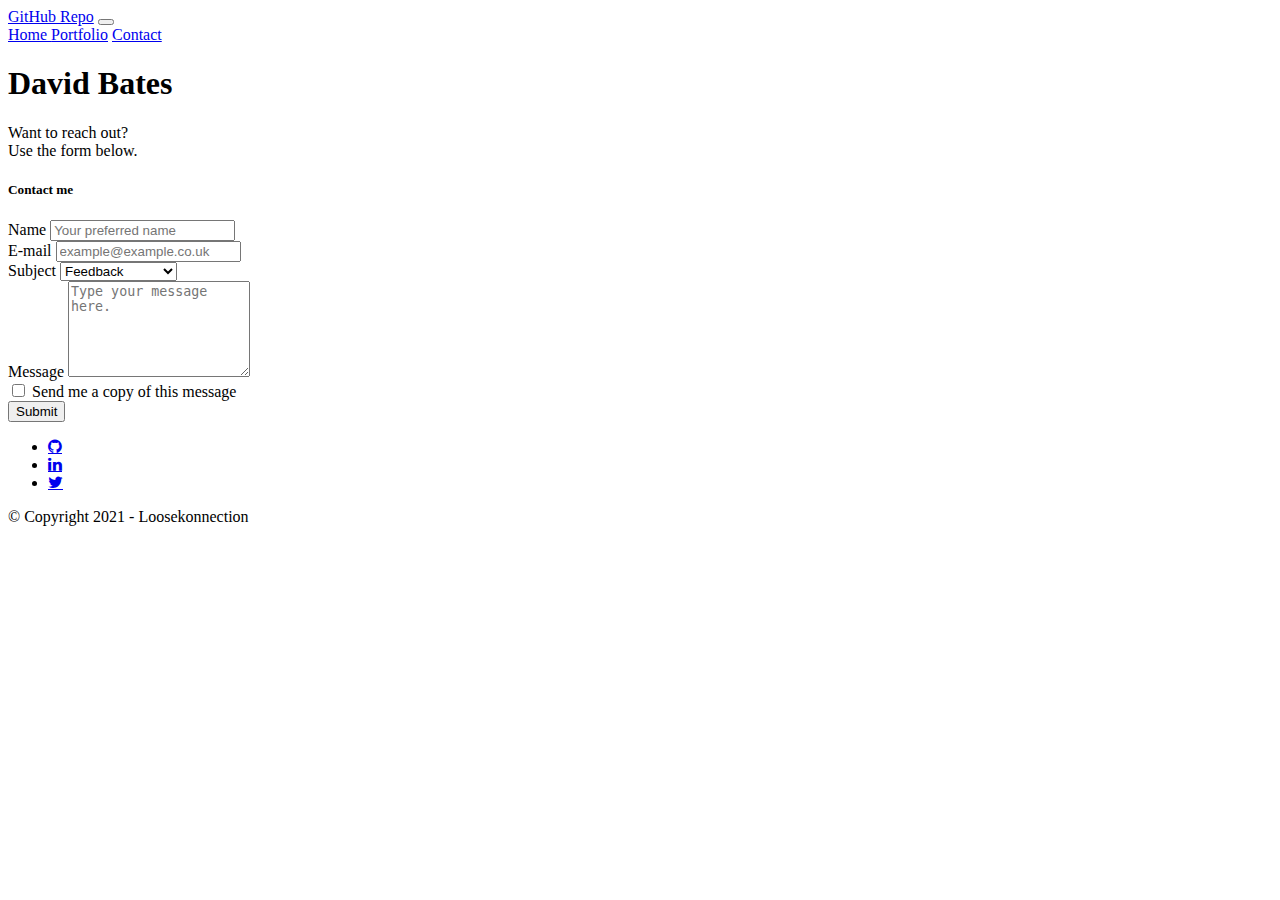
==== contact.html @ c4c9c6be "GitHub repo navbar update" ====
<!doctype html>
<html lang="en">

<head>
    <!-- Required meta tags -->
    <meta charset="utf-8">
    <meta name="viewport" content="width=device-width, initial-scale=1, shrink-to-fit=no">
    <!-- Bootstrap CSS -->
    <link rel="stylesheet" href="https://cdn.jsdelivr.net/npm/bootstrap@4.5.3/dist/css/bootstrap.min.css"
    integrity="sha384-TX8t27EcRE3e/ihU7zmQxVncDAy5uIKz4rEkgIXeMed4M0jlfIDPvg6uqKI2xXr2" crossorigin="anonymous">
    <link rel="stylesheet" href="https://cdnjs.cloudflare.com/ajax/libs/font-awesome/4.7.0/css/font-awesome.min.css">
    <link rel="stylesheet" href="css/style.css">

    <title>Dave's Portfolio</title>
</head>

<body class="bg-light">

    <!-- Sticky Nav -->
    <header class="sticky-top">
        <nav class="navbar navbar-expand-md navbar-dark bg-dark">
            <a class="navbar-brand" href="https://github.com/Loosekonnection/ResponsivePortfolio" target="_blank">GitHub Repo</a>
            <button class="navbar-toggler" type="button" data-toggle="collapse" data-target="#navbarNavAltMarkup"
                aria-controls="navbarNavAltMarkup" aria-expanded="false" aria-label="Toggle navigation">
                <span class="navbar-toggler-icon"></span>
            </button>
            <div class="collapse navbar-collapse" id="navbarNavAltMarkup">
                <div class="navbar-nav ">
                    <a class="nav-item nav-link" href="index.html">Home <span class="sr-only">(current)</span></a>
                    <a class="nav-item nav-link" href="portfolio.html">Portfolio</a>
                    <a class="nav-item nav-link" href="contact.html">Contact</a>
                </div>
            </div>
        </nav>
    </header>

    <!-- Banner -->
    <section class="jumbotron jumbotron-fluid bg-info text-white text-center">
        <div class="container">
            <h1 class="display-3">David Bates</h1>
            <p>Want to reach out?<br> Use the form below.</p>
        </div>
    </section>

    <!-- Main Section -->
    <main class="container">
        <div class="row">
            <div class="col-0 col-md-1 col-lg-2"></div>
            <!-- Contact Form-->
            <div class="col-12 col-md-10 col-lg-8 p-0">
                <div class="card">
                    <h5 class="card-header bg-info text-white text-center py-4"><strong>Contact me</strong></h5>
                    <!--Card content-->
                    <div class="card-body px-md-5 pt-0">
                        <!-- Form -->
                        <form class="text-secondary" action="#!">
                            <!-- Name -->
                            <div class="md-form mt-3">
                                <label for="materialContactFormName">Name</label>
                                <input type="text" id="materialContactFormName" placeholder="Your preferred name"
                                    class="form-control">
                            </div>
                            <!-- E-mail -->
                            <div class="md-form mt-3">
                                <label for="materialContactFormEmail">E-mail</label>
                                <input type="email" id="materialContactFormEmail" placeholder="example@example.co.uk"
                                    class="form-control">
                            </div>
                            <!-- Subject -->
                            <div class="text-center">
                                <span>Subject</span>
                                <select class="mdb-select mt-3">
                                    <option value="#" disabled>Choose option</option>
                                    <option value="1">Feedback</option>
                                    <option value="2">Report a bug</option>
                                    <option value="3">Feature request</option>
                                </select>
                            </div>
                            <!--Message-->
                            <div class="md-form mt-3">
                                <label for="materialContactFormMessage">Message</label>
                                <textarea id="materialContactFormMessage" class="form-control md-textarea"
                                    placeholder="Type your message here." rows="6"></textarea>
                            </div>
                            <!-- Copy -->
                            <div class="form-check text-center pt-2">
                                <input type="checkbox" class="form-check-input" id="materialContactFormCopy">
                                <label class="form-check-label" for="materialContactFormCopy">Send me a copy of this message</label>
                            </div>
                            <!-- Send button -->
                            <button class="btn btn-outline-info btn-rounded btn-block z-depth-0 my-4 waves-effect" type="submit">Submit</button>
                        </form>
                    </div>
                </div>
            </div>
        </div>
    </main>

    <!-- Fixed Footer -->
    <footer class="footer fixed-bottom text-white text-center">
        <div class="container-fluid bg-info pt-2">
        </div>
        <div class="row bg-dark pt-2">
            <div class="col-12 col-md-6 text-md-right align-items-center">
                <ul class="list-unstyled list-inline mb-1">
                    <li class="list-inline-item "><a href="https://www.github.com/loosekonnection" target="_blank" class="fa fa-github"></a></li>
                    <li class="list-inline-item "><a href="https://www.linkedin.com/in/loosekonnection" target="_blank" class="fa fa-linkedin"></a></li>
                    <li class="list-inline-item "><a href="https://twitter.com/loosekonnection" target="_blank" class="fa fa-twitter"></a></li>
                </ul>
            </div>
            <div class="col-12 col-md-6 text-md-left align-items-center">
                <p>&#169; Copyright 2021 - Loosekonnection</p>
            </div>
        </div>
    </footer>

    <!-- Bootstrap jQuery, Popper.js, and Bootstrap JS -->
    <script src="https://code.jquery.com/jquery-3.5.1.slim.min.js"
        integrity="sha384-DfXdz2htPH0lsSSs5nCTpuj/zy4C+OGpamoFVy38MVBnE+IbbVYUew+OrCXaRkfj"
        crossorigin="anonymous"></script>
    <script src="https://cdn.jsdelivr.net/npm/popper.js@1.16.1/dist/umd/popper.min.js"
        integrity="sha384-9/reFTGAW83EW2RDu2S0VKaIzap3H66lZH81PoYlFhbGU+6BZp6G7niu735Sk7lN"
        crossorigin="anonymous"></script>
    <script src="https://cdn.jsdelivr.net/npm/bootstrap@4.5.3/dist/js/bootstrap.min.js"
        integrity="sha384-w1Q4orYjBQndcko6MimVbzY0tgp4pWB4lZ7lr30WKz0vr/aWKhXdBNmNb5D92v7s"
        crossorigin="anonymous"></script>
</body>

</html>
---- css/style.css ----
body {
    margin-bottom: 100px;    
}
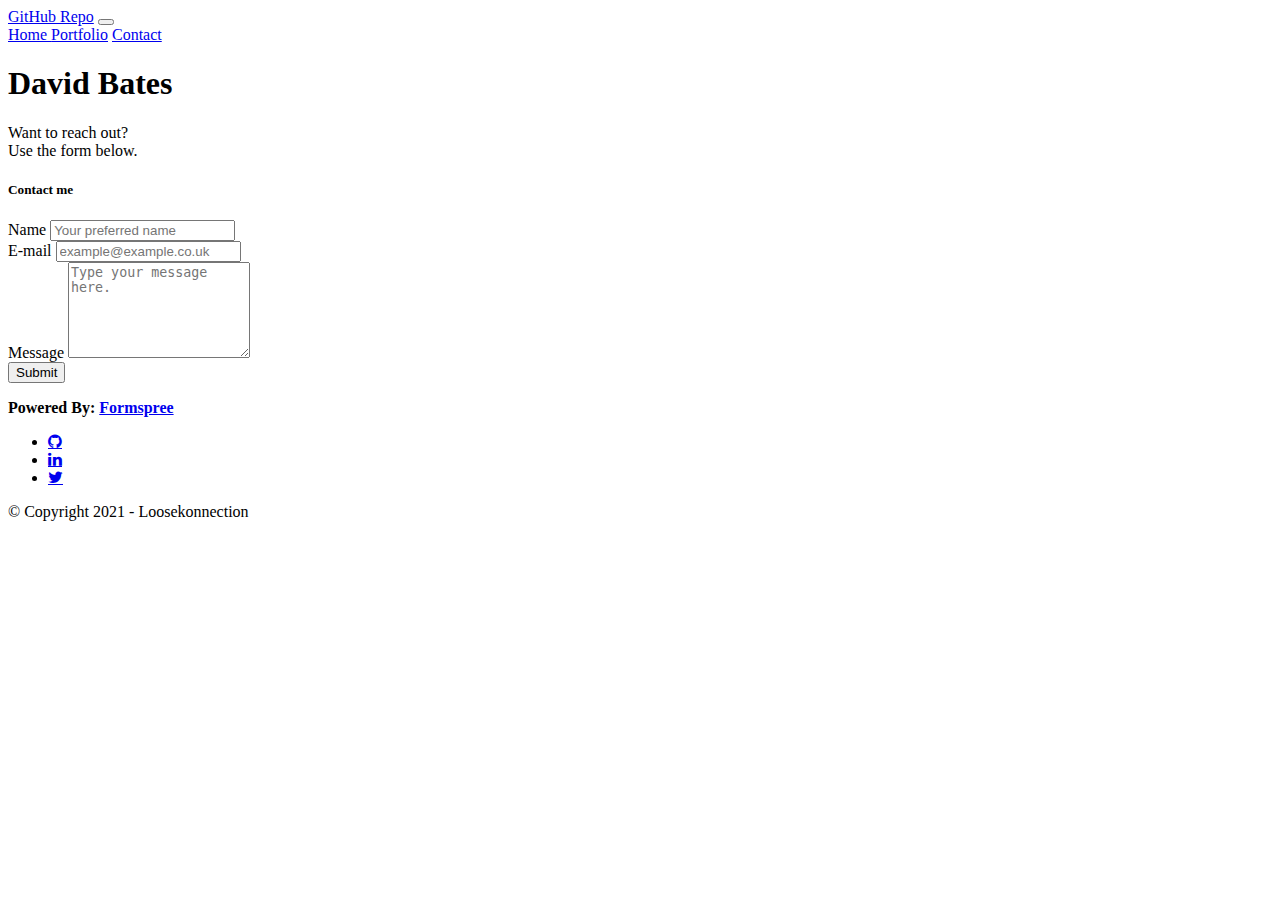
==== commit b0b31365: "Configured Formspree on contact form" ====
--- a/contact.html
+++ b/contact.html
@@ -7,7 +7,7 @@
     <meta name="viewport" content="width=device-width, initial-scale=1, shrink-to-fit=no">
     <!-- Bootstrap CSS -->
     <link rel="stylesheet" href="https://cdn.jsdelivr.net/npm/bootstrap@4.5.3/dist/css/bootstrap.min.css"
-    integrity="sha384-TX8t27EcRE3e/ihU7zmQxVncDAy5uIKz4rEkgIXeMed4M0jlfIDPvg6uqKI2xXr2" crossorigin="anonymous">
+        integrity="sha384-TX8t27EcRE3e/ihU7zmQxVncDAy5uIKz4rEkgIXeMed4M0jlfIDPvg6uqKI2xXr2" crossorigin="anonymous">
     <link rel="stylesheet" href="https://cdnjs.cloudflare.com/ajax/libs/font-awesome/4.7.0/css/font-awesome.min.css">
     <link rel="stylesheet" href="css/style.css">
 
@@ -19,7 +19,8 @@
     <!-- Sticky Nav -->
     <header class="sticky-top">
         <nav class="navbar navbar-expand-md navbar-dark bg-dark">
-            <a class="navbar-brand" href="https://github.com/Loosekonnection/ResponsivePortfolio" target="_blank">GitHub Repo</a>
+            <a class="navbar-brand" href="https://github.com/Loosekonnection/ResponsivePortfolio" target="_blank">GitHub
+                Repo</a>
             <button class="navbar-toggler" type="button" data-toggle="collapse" data-target="#navbarNavAltMarkup"
                 aria-controls="navbarNavAltMarkup" aria-expanded="false" aria-label="Toggle navigation">
                 <span class="navbar-toggler-icon"></span>
@@ -53,7 +54,7 @@
                     <!--Card content-->
                     <div class="card-body px-md-5 pt-0">
                         <!-- Form -->
-                        <form class="text-secondary" action="#!">
+                        <form class="text-secondary" action="https://formspree.io/f/mwkwzgyo" method="POST">
                             <!-- Name -->
                             <div class="md-form mt-3">
                                 <label for="materialContactFormName">Name</label>
@@ -63,36 +64,27 @@
                             <!-- E-mail -->
                             <div class="md-form mt-3">
                                 <label for="materialContactFormEmail">E-mail</label>
-                                <input type="email" id="materialContactFormEmail" placeholder="example@example.co.uk"
-                                    class="form-control">
-                            </div>
-                            <!-- Subject -->
-                            <div class="text-center">
-                                <span>Subject</span>
-                                <select class="mdb-select mt-3">
-                                    <option value="#" disabled>Choose option</option>
-                                    <option value="1">Feedback</option>
-                                    <option value="2">Report a bug</option>
-                                    <option value="3">Feature request</option>
-                                </select>
+                                <input type="email" name="_replyto" id="materialContactFormEmail"
+                                    placeholder="example@example.co.uk" class="form-control">
                             </div>
                             <!--Message-->
                             <div class="md-form mt-3">
                                 <label for="materialContactFormMessage">Message</label>
-                                <textarea id="materialContactFormMessage" class="form-control md-textarea"
-                                    placeholder="Type your message here." rows="6"></textarea>
-                            </div>
-                            <!-- Copy -->
-                            <div class="form-check text-center pt-2">
-                                <input type="checkbox" class="form-check-input" id="materialContactFormCopy">
-                                <label class="form-check-label" for="materialContactFormCopy">Send me a copy of this message</label>
+                                <textarea name="message" id="materialContactFormMessage"
+                                    class="form-control md-textarea" placeholder="Type your message here."
+                                    rows="6"></textarea>
                             </div>
                             <!-- Send button -->
-                            <button class="btn btn-outline-info btn-rounded btn-block z-depth-0 my-4 waves-effect" type="submit">Submit</button>
+                            <button class="btn btn-outline-info btn-rounded btn-block z-depth-0 my-4 waves-effect"
+                                type="submit">Submit</button>
                         </form>
+                    </div>
+                    <div class="card-body text-center px-md-5 pt-2">
+                        <p><strong>Powered By: <a href="https://formspree.io/" class="text-danger">Formspree</a></strong></p>
                     </div>
                 </div>
             </div>
+
         </div>
     </main>
 
@@ -103,9 +95,12 @@
         <div class="row bg-dark pt-2">
             <div class="col-12 col-md-6 text-md-right align-items-center">
                 <ul class="list-unstyled list-inline mb-1">
-                    <li class="list-inline-item "><a href="https://www.github.com/loosekonnection" target="_blank" class="fa fa-github"></a></li>
-                    <li class="list-inline-item "><a href="https://www.linkedin.com/in/loosekonnection" target="_blank" class="fa fa-linkedin"></a></li>
-                    <li class="list-inline-item "><a href="https://twitter.com/loosekonnection" target="_blank" class="fa fa-twitter"></a></li>
+                    <li class="list-inline-item "><a href="https://www.github.com/loosekonnection" target="_blank"
+                            class="fa fa-github"></a></li>
+                    <li class="list-inline-item "><a href="https://www.linkedin.com/in/loosekonnection" target="_blank"
+                            class="fa fa-linkedin"></a></li>
+                    <li class="list-inline-item "><a href="https://twitter.com/loosekonnection" target="_blank"
+                            class="fa fa-twitter"></a></li>
                 </ul>
             </div>
             <div class="col-12 col-md-6 text-md-left align-items-center">
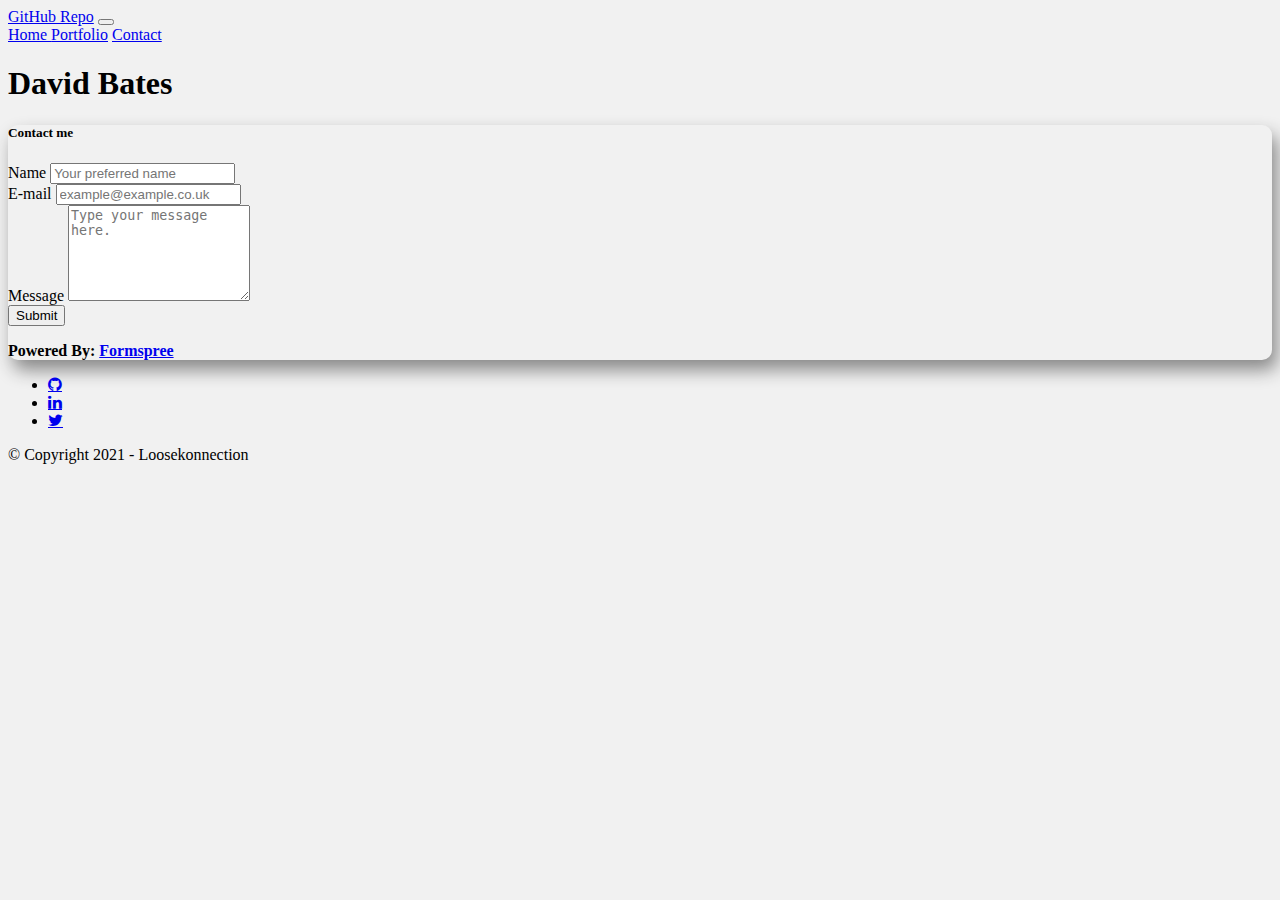
==== commit 7bfeaffe: "created a shadow on the form to lift it" ====
--- a/contact.html
+++ b/contact.html
@@ -14,7 +14,7 @@
     <title>Dave's Portfolio</title>
 </head>
 
-<body class="bg-light">
+<body>
 
     <!-- Sticky Nav -->
     <header class="sticky-top">
@@ -39,7 +39,6 @@
     <section class="jumbotron jumbotron-fluid bg-info text-white text-center">
         <div class="container">
             <h1 class="display-3">David Bates</h1>
-            <p>Want to reach out?<br> Use the form below.</p>
         </div>
     </section>
 
@@ -48,7 +47,7 @@
         <div class="row">
             <div class="col-0 col-md-1 col-lg-2"></div>
             <!-- Contact Form-->
-            <div class="col-12 col-md-10 col-lg-8 p-0">
+            <div class="col-12 col-md-10 col-lg-8 p-0 form">
                 <div class="card">
                     <h5 class="card-header bg-info text-white text-center py-4"><strong>Contact me</strong></h5>
                     <!--Card content-->
@@ -59,20 +58,20 @@
                             <div class="md-form mt-3">
                                 <label for="materialContactFormName">Name</label>
                                 <input type="text" id="materialContactFormName" placeholder="Your preferred name"
-                                    class="form-control">
+                                    class="form-control" required>
                             </div>
                             <!-- E-mail -->
                             <div class="md-form mt-3">
                                 <label for="materialContactFormEmail">E-mail</label>
                                 <input type="email" name="_replyto" id="materialContactFormEmail"
-                                    placeholder="example@example.co.uk" class="form-control">
+                                    placeholder="example@example.co.uk" class="form-control" required>
                             </div>
                             <!--Message-->
                             <div class="md-form mt-3">
                                 <label for="materialContactFormMessage">Message</label>
                                 <textarea name="message" id="materialContactFormMessage"
                                     class="form-control md-textarea" placeholder="Type your message here."
-                                    rows="6"></textarea>
+                                    rows="6" required></textarea>
                             </div>
                             <!-- Send button -->
                             <button class="btn btn-outline-info btn-rounded btn-block z-depth-0 my-4 waves-effect"
@@ -80,7 +79,7 @@
                         </form>
                     </div>
                     <div class="card-body text-center px-md-5 pt-2">
-                        <p><strong>Powered By: <a href="https://formspree.io/" class="text-danger">Formspree</a></strong></p>
+                        <p><strong>Powered By: <a href="https://formspree.io/" target="_blank" class="text-danger">Formspree</a></strong></p>
                     </div>
                 </div>
             </div>
--- a/css/style.css
+++ b/css/style.css
@@ -1,3 +1,24 @@
+/* Compliment fixed footer */
 body {
-    margin-bottom: 100px;    
+    margin-bottom: 100px; 
+    background-color: #f1f1f1;   
+}
+
+/* Portfolio images */
+.img {
+    border: #f1f1f1;
+    border-style: solid;
+    border-width: 2px;
+    border-radius: 5px;
+    box-shadow: 5px 10px 18px #888888;
+}
+
+/* Contact form */
+.form {
+    border-radius: 10px;
+    box-shadow: 5px 10px 18px #888888;
+}
+
+.bio-img {
+    border-radius: 5px;
 }